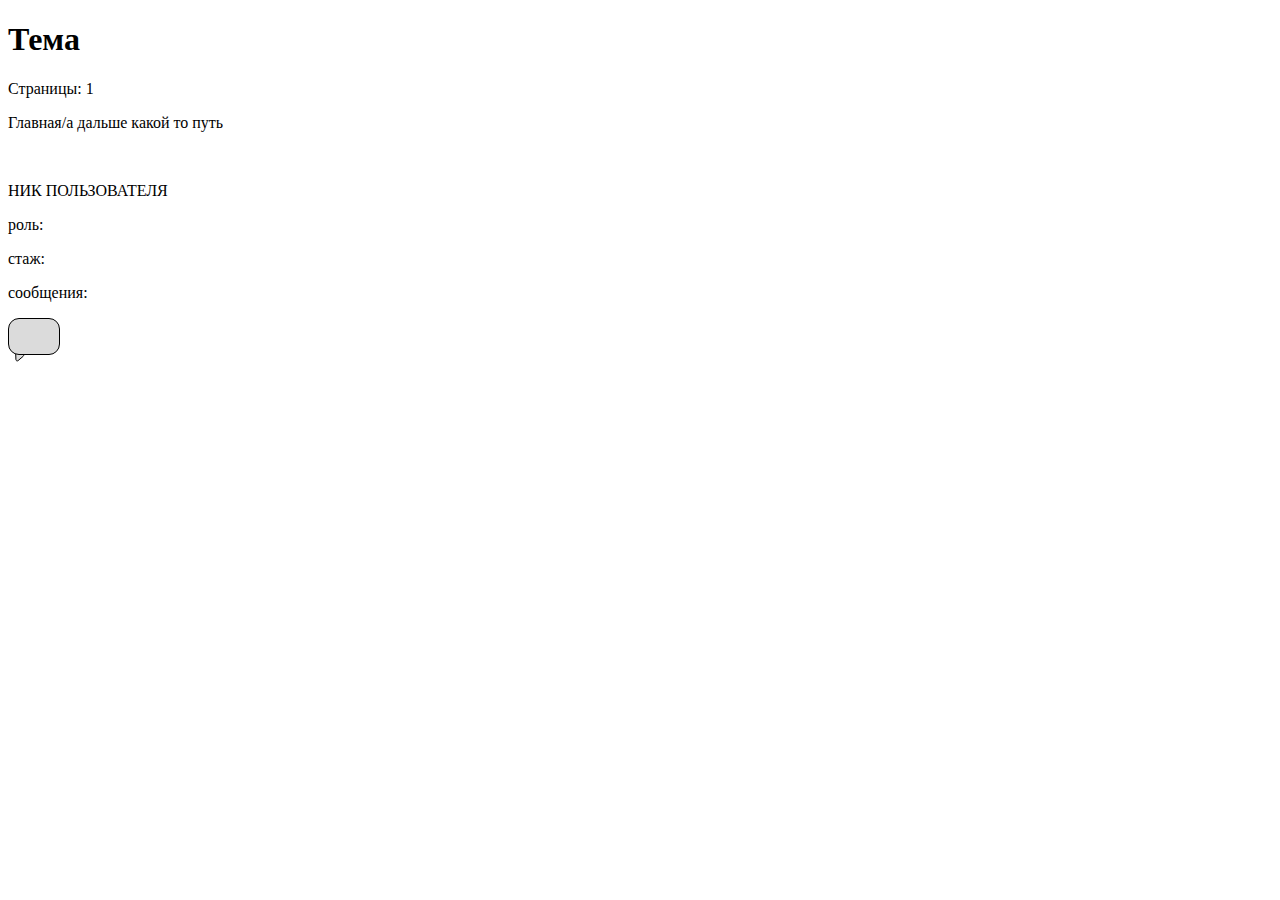
==== other-html/Forum.html @ 0c32532f "фиксы + оптимизация под телефоны" ====
<!DOCTYPE html>
<html lang="ru">
<head>
    <meta charset="UTF-8">
    <meta http-equiv="X-UA-Compatible" content="IE=edge">
    <meta name="description" content="Крупнейший русскоязычный битторрент трекер">
    <meta name="viewport" content="width=device-width, initial-scale=1.0">
    <title>Rutracker.org</title> 
</head>
<body>
    <main>
        <div class="topic-name-container">
            <h1 class="topic-name-container__name">Тема</h1>
        </div>
        <div class="topic-container">
            <p class="topic-container__pages" id="">Страницы: 1</p>
            <div class="topic-container__path">
                <p class="topic-container__page-way" id="">Главная/а дальше какой то путь</p>
            </div>
            <div class="topic-container__topic-itself">
                <div class="topic-container__topic-header">
                    <div class="topic-container__author-name-and-avatar">
                        <img class="topic-container__avatar">
                        <p>НИК ПОЛЬЗОВАТЕЛЯ</p>
                    </div>
                    <div class="topic-container__author-role">
                        <p>роль:</p>
                    </div>
                    <div class="topic-container__author-experience">
                        <p>стаж:</p>
                    </div>
                    <div class="topic-container__authot-posts">
                        <p>сообщения:</p>
                    </div>
                </div>
                <div class="topic-container__topic-area">

                </div>
                <div class="topic-container__topic-footer">
                    <div class="topic-container__answer">
                        <svg width="52" height="50" viewBox="0 0 52 50" fill="none" xmlns="http://www.w3.org/2000/svg">
                            <path d="M9.63283 33.166L14.9135 35.5781C15.9083 36.0326 16.029 37.6 15.1275 38.3565L10.0704 42.5999C9.16889 43.3564 7.94737 42.7125 7.90525 41.4587L7.6817 34.8032C7.64194 33.6195 8.6937 32.737 9.63283 33.166Z" fill="#DBDBDB" stroke="black"/>
                            <rect x="0.5" y="0.5" width="51" height="36" rx="10.5" fill="#DBDBDB" stroke="black"/>
                        </svg>
                    </div>
                </div>
            </div>
        </div>
    </main>
</body>
<style>
    
</style>
<footer>

</footer>
</html>
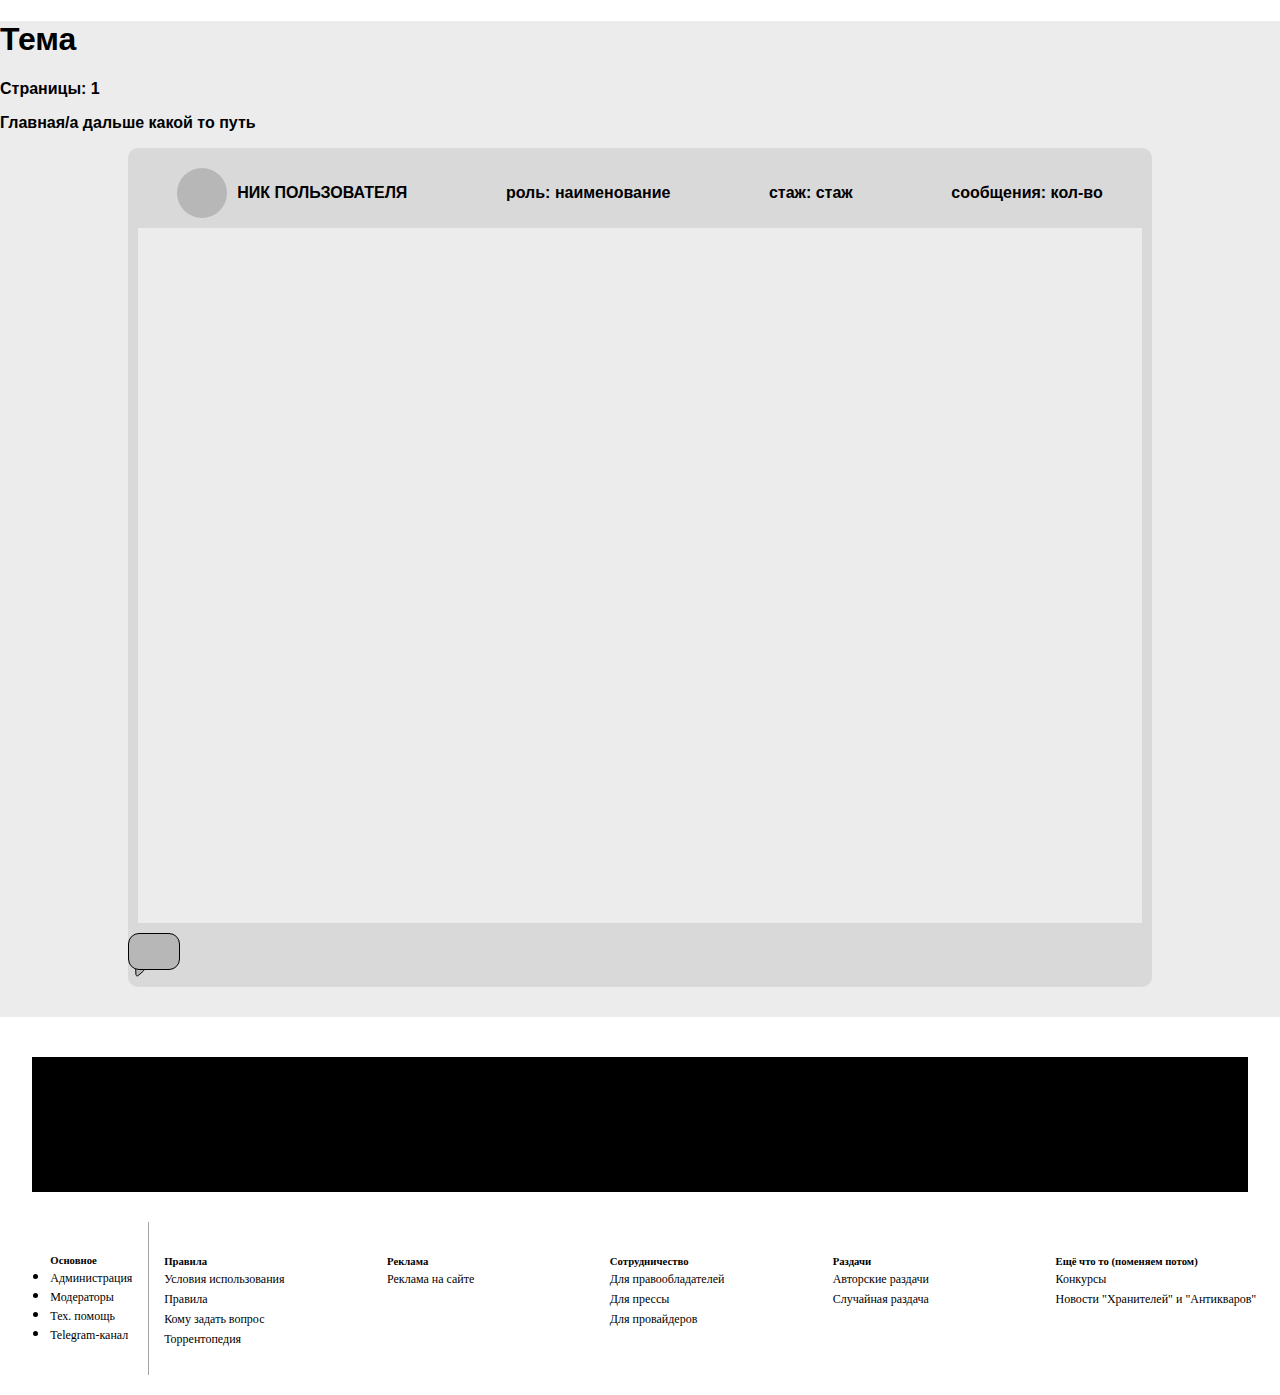
==== commit 074845b7: "Немного изменений" ====
--- a/other-html/Forum.html
+++ b/other-html/Forum.html
@@ -20,38 +20,216 @@
             <div class="topic-container__topic-itself">
                 <div class="topic-container__topic-header">
                     <div class="topic-container__author-name-and-avatar">
-                        <img class="topic-container__avatar">
+                        <!--<img src="img/icons/Ellipse-31.svg" alt="" class="topic-container__avatar">-->
+                        <svg width="50" height="50" viewBox="0 0 67 67" fill="none" xmlns="http://www.w3.org/2000/svg">
+                            <circle cx="33.5" cy="33.5" r="33.5" fill="#B7B7B7"/>
+                        </svg>                             
                         <p>НИК ПОЛЬЗОВАТЕЛЯ</p>
                     </div>
                     <div class="topic-container__author-role">
-                        <p>роль:</p>
+                        <p>роль: наименование</p>
                     </div>
                     <div class="topic-container__author-experience">
-                        <p>стаж:</p>
+                        <p>стаж: стаж</p>
                     </div>
                     <div class="topic-container__authot-posts">
-                        <p>сообщения:</p>
+                        <p>сообщения: кол-во</p>
                     </div>
                 </div>
                 <div class="topic-container__topic-area">
-
+                    
                 </div>
                 <div class="topic-container__topic-footer">
                     <div class="topic-container__answer">
                         <svg width="52" height="50" viewBox="0 0 52 50" fill="none" xmlns="http://www.w3.org/2000/svg">
-                            <path d="M9.63283 33.166L14.9135 35.5781C15.9083 36.0326 16.029 37.6 15.1275 38.3565L10.0704 42.5999C9.16889 43.3564 7.94737 42.7125 7.90525 41.4587L7.6817 34.8032C7.64194 33.6195 8.6937 32.737 9.63283 33.166Z" fill="#DBDBDB" stroke="black"/>
-                            <rect x="0.5" y="0.5" width="51" height="36" rx="10.5" fill="#DBDBDB" stroke="black"/>
+                            <path d="M9.63283 33.166L14.9135 35.5781C15.9083 36.0326 16.029 37.6 15.1275 38.3565L10.0704 42.5999C9.16889 43.3564 7.94737 42.7125 7.90525 41.4587L7.6817 34.8032C7.64194 33.6195 8.6937 32.737 9.63283 33.166Z" fill="#b7b7b7" stroke="black"/>
+                            <rect x="0.5" y="0.5" width="51" height="36" rx="10.5" fill="#b7b7b7" stroke="black"/>
                         </svg>
                     </div>
+                    <div class="topic-container__empty"></div>
                 </div>
             </div>
         </div>
     </main>
 </body>
 <style>
-    
+    body{
+        margin: 0;
+    }
+    main{
+        background-color: #ececec;
+        padding-bottom: 30px;
+        font-family: "Montserrat", sans-serif;
+        font-weight: 600;
+    }
+    .topic-container__topic-itself{
+        border-radius: 10px;
+        max-width: 80%;
+        max-height: 850px;
+        margin: auto;
+        background-color: #d9d9d9;
+        .topic-container__topic-header{
+            padding-top: 20px;
+            display: flex;
+            justify-content: space-around;
+            .topic-container__author-name-and-avatar{
+                display: flex;
+                gap: 10px;
+            }
+        }
+        .topic-container__topic-area{
+                background-color: #ececec;
+                width: 98%;
+                height: 695px;
+                margin: 10px auto;
+                
+            }
+        .topic-container__topic-footer{
+            display: flex;
+            justify-content: space-around;
+            .topic-container__empty{
+                width: 1000px;
+            }
+        }
+    }
+    /*.topic-end__footer-start{
+
+    }*/
+    footer{
+            background-color: white;
+            display: flex;
+            gap: 10px;
+            align-items: center;
+            flex-direction: column;
+            padding: 20px 0;
+            .footer__links{
+                display: flex;
+                flex-direction: row;
+                align-items: center;
+            }
+            .main-links{
+                border-right: 1px solid #9fa79f;
+                padding: calc(0.5% + 10px);
+                ul{
+                    display: flex;
+                    flex-direction: column;
+                    padding-left: calc(0.5% + 10px);
+                    list-style-type: disc;
+                    ::marker{
+                        font-size: 17px;            
+                    }
+                }
+            }
+            a{
+                font-size: 12px;
+                text-decoration: none;
+                color: black;
+            }
+            nav{
+                display: grid;
+                grid-template-columns: repeat(5, 1fr);
+                gap: 10px;
+                div{
+                    display: flex;
+                    flex-direction: column;
+                    padding-left: calc(0.4vw + 10px);
+                    *{
+                        padding-top: 5px;
+                    }
+                }
+            }
+            div h6{
+                margin:0;
+                margin-bottom: 0.5px;
+                font-weight: 800;
+            }
+            .add{
+                width: 95%;
+                min-width: 500px;
+                height: 15vh;
+                display: flex;
+                margin: 20px 0;
+                padding: 0;
+                background-color: black;
+            }
+        }
+        @media (max-width: 953px) {
+            footer a{
+                font-size: 13px;
+            }
+            footer h6{
+                font-size: 13px;
+            }
+            .other-links{
+                nav{
+                    grid-template-columns: repeat(3, 1fr);
+                    grid-template-rows: repeat(2, 1fr);
+                }
+            }
+        }
+        @media (max-width:680px){
+            .other-links{
+                nav{
+                    grid-template-columns: repeat(2, 1fr);
+                    grid-template-rows: repeat(3, 1fr);
+                }
+            }
+            .main-links{
+                ul{
+                    padding: 0;
+                    ::marker{
+                        content: "";
+                    }
+                }
+            }
+        }
 </style>
+<!--<hr class="topic-end__footer-start">-->
 <footer>
+    <div class="add">
+    </div>
+    <div class="footer__links">
+        <div class="main-links">
+            <ul>
+                <h6>Основное</h6>
+                <li><a href="">Администрация</a></li>
+                <li><a href="">Модераторы</a></li>
+                <li><a href="">Тех.&nbsp;помощь</a></li>
+                <li><a href="">Telegram-канал</a></li>
+            </ul>
+        </div>
+        <div class="other-links">
+            <nav>
+                <div>
+                    <h6>Правила</h6>
+                    <a href="">Условия&nbsp;использования</a>
+                    <a href="">Правила</a>
+                    <a href="">Кому&nbsp;задать&nbsp;вопрос</a>
+                    <a href="">Торрентопедия</a>
+                </div>
+                <div>
+                    <h6>Реклама</h6>
+                    <a href="">Реклама&nbsp;на&nbsp;сайте</a>
+                </div>
+                <div>
+                    <h6>Сотрудничество</h6>
+                    <a href="">Для&nbsp;правообладателей</a>
+                    <a href="">Для&nbsp;прессы</a>
+                    <a href="">Для&nbsp;провайдеров</a>
+                </div>
+                <div>
+                    <h6>Раздачи</h6>
+                    <a href="">Авторские&nbsp;раздачи</a>
+                    <a href="">Случайная&nbsp;раздача</a>
+                </div>
 
+                <div>
+                    <h6>Ещё что то (поменяем потом)</h6>
+                    <a href="">Конкурсы</a>
+                    <a href="">Новости&nbsp;"Хранителей"&nbsp;и&nbsp;"Антикваров"</a>
+                </div>
+            </nav>
+        </div>
+    </div>
 </footer>
 </html>
